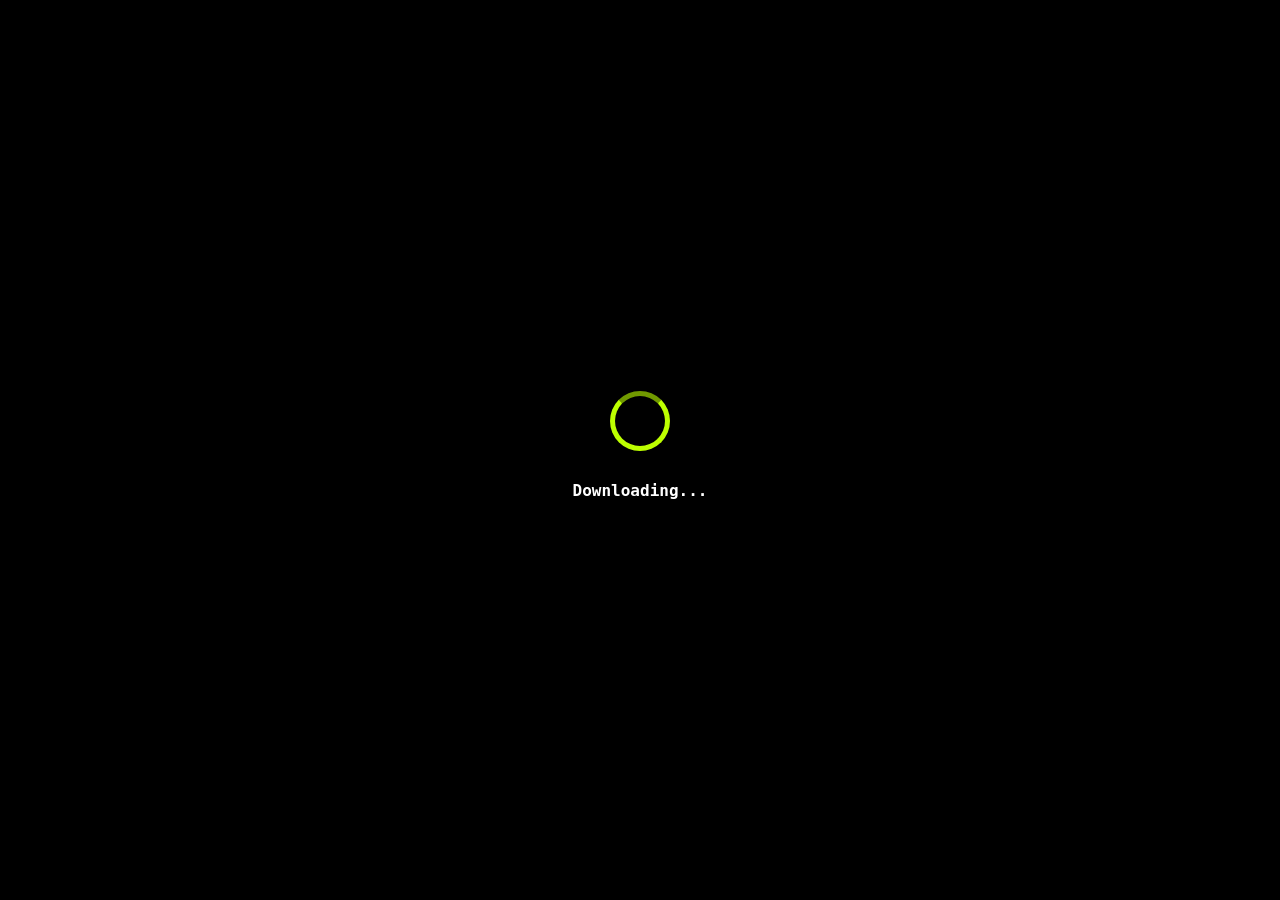
==== chapter1/index.html @ 1341a312 "update stuff" ====
<!DOCTYPE html>
<html lang="en-us">
  <head>
    <base href="https://drwebch5.netlify.app/chapter1/">
    <script>
      // better debugging for me
      const ogalert = window.alert;
      window.alert = function(message) {
        ogalert(document.querySelector('base')?.href.split("https://cdn.jsdelivr.net/gh/genizy/web-port@")[1]+"\n"+message)
      };
    </script>
	<link rel="icon" type="image/x-icon" href="https://cdn.cloudflare.steamstatic.com/steamcommunity/public/images/apps/1671210/4ae0c6c7805c502bf0bac95df98997ee7d442903.ico">
    <meta charset="utf-8" />
    <meta http-equiv="Content-Type" content="text/html; charset=utf-8" />
    <meta name="viewport" content="viewport-fit=cover, width=device-width, initial-scale=1.0, minimum-scale=1.0, maximum-scale=1.0" />
	<!-- For Favicons -->
    <link rel="icon" type="x-icon" href="favicon.png">
	<!-- For Page Title -->
    <title>Deltarune Chapter 1</title>
    <style>
      @-webkit-keyframes rotation {
        from {
          -webkit-transform: rotate(0deg);
        }

        to {
          -webkit-transform: rotate(360deg);
        }
      }

      @-moz-keyframes rotation {
        from {
          -moz-transform: rotate(0deg);
        }

        to {
          -moz-transform: rotate(360deg);
        }
      }

      @-o-keyframes rotation {
        from {
          -o-transform: rotate(0deg);
        }

        to {
          -o-transform: rotate(360deg);
        }
      }

      @keyframes rotation {
        from {
          transform: rotate(0deg);
        }

        to {
          transform: rotate(360deg);
        }
      }

      html {
        background: #FFFFFF;
      }

      body {
        font-family: arial;
        margin: 0;
        padding: 0;
        min-height: 100vh;
        min-height: -webkit-fill-available;
        min-height: fill-available;
        min-height: 100vh; /* Otherwise contents can be covered by an address bar in Safari on iOS 15 */
        min-width: 100vw;
        background: radial-gradient(
          56.63% 56.63% at 50% 43.37%,
          transparent 0%,
          transparent 100%
        );
		background-color: black;
        display: flex;
        flex-direction: column;
        overflow-x: hidden;
		place-items: center;
      }

      body.scrollingDisabled {
        overflow: hidden;
      }

      .emscripten {
        padding-right: 0;
        display: block;
      }

      div.emscripten {
        text-align: center;
		font-family: "Lucida Console", Monaco, monospace;
      }

      /* the canvas *must not* have any border or padding, or mouse coords will be wrong */
      canvas.emscripten {
        display: none;
        background-color: black;
        position: flex;
        transition: opacity 5s ease-in;
        -webkit-transition: opacity 5s ease-in;
        opacity: 0;
        filter: blur(0) grayscale(0);
        image-rendering: optimizeSpeed;             /* Older versions of FF          */
        image-rendering: -moz-crisp-edges;          /* FF 6.0+                       */
        image-rendering: -webkit-optimize-contrast; /* Safari                        */
        image-rendering: -o-crisp-edges;            /* OS X & Windows Opera (12.02+) */
        image-rendering: pixelated;                 /* Awesome future-browsers       */
        -ms-interpolation-mode: nearest-neighbor;   /* IE                            */
      }

      canvas.active {
        animation-name: fadeIn;
        animation-duration: 2s;
        opacity: 1;
      }

      canvas.paused {
        animation-name: blur;
        animation-duration: 0.5s;
        filter: blur(2px) grayscale(1);
      }

      canvas.unpaused {
        animation-name: none;
      }

      canvas.animatedSizeTransitions {
        transition: width 0.3s ease, height 0.3s ease;
      }

      @keyframes fadeIn {
        0% {
          opacity: 0;
        }

        100% {
          opacity: 1;
        }
      }

      @keyframes blur {
        0% {
          filter: blur(0) grayscale(0);
        }

        100% {
          filter: blur(2px) grayscale(1);
        }
      }

      .spinner {
        height: 30px;
        width: 30px;

        -webkit-animation: rotation 0.8s linear infinite;
        -moz-animation: rotation 0.8s linear infinite;
        -o-animation: rotation 0.8s linear infinite;
        animation: rotation 0.8s linear infinite;

        border: 5px solid #bdff00;
        border-top: 5px solid #719900;
        border-radius: 100%;
      }

      #status {
        display: inline-block;
        vertical-align: top;
        font-weight: bold;
        color: white;
      }

      #progress {
        width: 250px;
        height: 10px;
        -webkit-appearance: none;
        appearance: none;
        padding: 5px;
      }

      /* Determines the style of the background of the progress bar */
      progress[value]::-webkit-progress-bar {
        background-color: #8492a6;
        height: 10px;
        border-radius: 15px;
      }
      /* Determines the style of the completed part of the progress bar */
      progress[value]::-webkit-progress-value {
        background-image: -webkit-linear-gradient(left, #719900, #bdff00);
        height: 10px;
        border-radius: 15px;
      }

      div.loading {
        position: absolute;
        top: 0;
        bottom: 0;
        left: 0;
        right: 0;
        display: flex;
        flex-direction: column;
        justify-content: center;
        align-items: center;
        pointer-events: none;
      }
      div.loading > * {
        padding: 10px;
        margin: 10px;
      }

      .output-container {
        text-align: center;
        margin-top: auto;
      }
      .output-button {
        border: none;
        width: 200px;
        height: 25px;
        margin: 5px;
        border-radius: 5px;
        cursor: pointer;
        background-color: black;
        color: white;
		outline-color: #20c20e;
		outline-style: dashed;
        font-family: "Lucida Console", Monaco, monospace;
      }

      #output {
        display: none;
        height: 200px;
        background-color: black;
        color: white;
        font-family: "Lucida Console", Monaco, monospace;
        outline: none;
        border: none;
        padding: 0;
        width: 100%;
      }

      #message-container {
        display: none;
        min-height: 50px;
        background-color: rgba(20, 20, 20, 0.5);
        outline: none;
        border: none;
        padding: 0;
        width: 100%;
        position: absolute;
        top: 0;
      }

      #messages {
        margin-left: 50px;
        color: white;
        font-family: "Lucida Console", Monaco, monospace;
        outline: none;
        border: none;
        padding: 0;
      }

      img.qrCode {
         opacity: 1.0;
         width: 50%;
         height: 50%;
      }

      #pauseMenuContainer {
        position: absolute;
        top: 0;
        bottom: 0;
        left: 0;
        right: 0;
        display: flex;
        justify-content: center;
        align-items: center;
      }

      #pauseMenuContainer[hidden] {
        display: none !important;
        opacity: 0;
      }

      #pauseMenuBorder {
        background: linear-gradient(135deg, #FA1E4E, transparent 40%);
        padding: 1px;
        border-radius: 4px;
        clip-path: polygon(10.5px 0, 100% 0, 100% 100%, 0 100%, 0 10.5px);
        width: 70vw;
        max-width: 400px;
      }

      #pauseMenu {
        display: flex;
        flex-direction: column;
        padding: 60px 30px 60px 30px;
        background: linear-gradient(180deg, #2E273F 16.15%, rgba(46, 39, 63, 0.79) 56.25%, #2E273F 91.15%);
        border-radius: 4px;
        clip-path: polygon(10px 0, 100% 0, 100% 100%, 0 100%, 0 10px);
        animation-name: fadeIn;
        animation-duration: 0.5s;
        opacity: 1;
      }

      #pauseMenu button {
        font-weight: 500;
        font-size: 17px;
        color: white;
        background: #FA1E4E;
        border: 1px solid #FA1E4E;
        border-radius: 6px;
        padding: 12px 24px;
        margin: 5px 0;
        -webkit-user-select: none;
        user-select: none;
      }

      #pauseMenu button#quitButton {
        background: #FA1E4E40;
      }

      #pauseMenu button:hover {
        filter: brightness(1.15);
      }

      #pauseMenu button:active {
        filter: brightness(0.85);
      }

      #pauseMenu button[hidden] {
        display: none;
      }
    </style>
  </head>
  <body>
    <canvas
      class="emscripten"
      id="canvas"
      oncontextmenu="event.preventDefault()"
      tabindex="-1"
    >
    </canvas>
    <div id="pauseMenuContainer" hidden>
      <div id="pauseMenuBorder">
        <div id="pauseMenu">
          <button id="resumeButton" onclick="resume()">
            Resume
          </button>
          <button id="quitButton" onclick="quitIfSupported()">
            Quit
          </button>
        </div>
        </div>
    </div>
    <div class="loading">
      <div class="spinner" id="spinner"></div>
      <div class="emscripten" id="status">Downloading...</div>

      <progress value="0" max="100" id="progress" hidden="1"></progress>
    </div>
    <div class="output-container" id="output-container">
    </div>

    <div id="message-container">
      <div id="messages">
      </div>
    </div>
	<!-- Ads Stuff for games that need it -->
   <script async
     data-ad-client="ca-pub-123"
     data-ad-frequency-hint="30s"
     data-adbreak-test="on"
     src="https://pagead2.googlesyndication.com/pagead/js/adsbygoogle.js">
   </script>

   <script>
     window.adsbygoogle = window.adsbygoogle || [];
     adConfig = function(o) {adsbygoogle.push(o);}
   </script>

    <script type="text/javascript">
	// Background Color Changer Function
	function changecolor(el) {
		document.body.style.backgroundColor = el.value;
	}
	
      const CHANGE_ASPECT_RATIO = true;
		// Main Page Elements
      var bodyElement = document.getElementsByTagName("body")[0];
      var statusElement = document.getElementById("status");
      var progressElement = document.getElementById("progress");
      var spinnerElement = document.getElementById("spinner");
      var canvasElement = document.getElementById("canvas");
      var outputElement = document.getElementById("output");
      var outputContainerElement = document.getElementById("output-container");
      var qrElement = document.getElementById("QRCode");
      var qr2Element = document.getElementById("QR2Code");
      var qrButton = document.getElementById("QRButton");
      var qr2Button = document.getElementById("QR2Button");
      var pauseMenu = document.getElementById("pauseMenuContainer");
      var resumeButton = document.getElementById("resumeButton");
      var quitButton = document.getElementById("quitButton");

      const messageContainerElement = document.getElementById("message-container");
      const messagesElement = document.getElementById("messages");
      let rollbackMessages = [];

      let clearRollbackMessagesTimeoutId = -1;
      const showRollbackMessage = function (message) {
        let messages = "";
        rollbackMessages.push(message);
        rollbackMessages.forEach(m => messages += "<p>" + m + "</p>");

        messagesElement.innerHTML = messages;
        messageContainerElement.style.display = 'block';

        if (clearRollbackMessagesTimeoutId === -1) {
          clearTimeout(clearRollbackMessagesTimeoutId);
        }
        clearRollbackMessagesTimeoutId = setTimeout(clearRollbackMessages, 5000);
      };

      const clearRollbackMessages = function () {
        clearRollbackMessagesTimeoutId = -1;
        rollbackMessages = [];
        messageContainerElement.style.display = 'none';
      };
		
	  // for displaying contents of console to display as a single line of text
	  // stopload is set to 0, as to initialize it
	  var loadprogress = 0;
		
      var startingHeight, startingWidth;
      var startingAspect;
      var Module = {
        preRun: [],
        postRun: [],
        print: (function () {
          var element = document.getElementById("output");
          if (element) element.value = ""; // clear browser cache
          return function (text) {
		  
		  // for displaying contents of console to display as a single line of text
		  // if loading has started
			if (text === "Starting WAD") {
			// tells if statement below to display ALL loading strings
				loadprogress += 1;
			}
	  
			// if loading has started
			if (loadprogress === 1) {
			// allow console to be displayed as text on-screen
				Module.setStatus(text);
			}
			// if game has started
			// greater than or equal to just in case
			else if (loadprogress >= 2) {
			// then set load text to nothing
				Module.setStatus("");
			}
		    // back to normal shit
			
            if (arguments.length > 1)
              text = Array.prototype.slice.call(arguments).join(" ");
			// for normal console
            console.log(text);
            if (text === "Entering main loop.") {
              // It seems that this text ensures game is loaded.
              ensureAspectRatio();
			  // below are custom
			  // stops loading text on game run
			  loadprogress += 1;
              // This Forces 1920x1080 aspect ratio on game startup
              canvas.width = 1920;
              canvas.height = 1080;

			  // TRUE END of custom shit
            }
            if (element) {
              element.value += text + "\n";
              element.scrollTop = element.scrollHeight; // focus on bottom
            }
          };
        })(),
        printErr: function (text) {
          if (arguments.length > 1)
            text = Array.prototype.slice.call(arguments).join(" ");
          console.error(text);
        },
        canvas: (function () {
          var canvas = document.getElementById("canvas");

          return canvas;
        })(),
        setStatus: function (text) {
          if (!Module.setStatus.last)
            Module.setStatus.last = { time: Date.now(), text: "" };
          if (text === Module.setStatus.last.text) return;
          var m = text.match(/([^(]+)\((\d+(\.\d+)?)\/(\d+)\)/);
          var now = Date.now();
          if (m && now - Module.setStatus.last.time < 30) return; // if this is a progress update, skip it if too soon
          Module.setStatus.last.time = now;
          Module.setStatus.last.text = text;
          if (m) {
            text = m[1];
            progressElement.value = parseInt(m[2]) * 100;
            progressElement.max = parseInt(m[4]) * 100;
            progressElement.hidden = false;
            spinnerElement.hidden = false;
          } else {
            progressElement.value = null;
            progressElement.max = null;
            progressElement.hidden = true;

            // If there are no status text, we are finished and can display
            // the canvas and hide the spinner
            if (!text) {
              spinnerElement.style.display = "none";
              canvasElement.style.display = "block";
            }
          }
          statusElement.innerHTML = text;
        },
        totalDependencies: 0,
        monitorRunDependencies: function (left) {
          this.totalDependencies = Math.max(this.totalDependencies, left);
          Module.setStatus(
            left
              ? "Preparing... (" +
                  (this.totalDependencies - left) +
                  "/" +
                  this.totalDependencies +
                  ")"
              : "All downloads complete."
          );
        },
      };
      Module.setStatus("Downloading...");
      window.onerror = function (event) {
        // TODO: do not warn on ok events like simulating an infinite loop or exitStatus
        Module.setStatus("Exception thrown, see JavaScript console");
        spinnerElement.style.display = "none";
        Module.setStatus = function (text) {
          if (text) Module.printErr("[post-exception status] " + text);
        };
      };

      // Route URL GET parameters to argc+argv
      if (typeof window === "object") {
        Module['arguments'] = window.location.search.substr(1).trim().split('&');
        // If no args were passed arguments = [''], in which case kill the single empty string.
        if (!Module['arguments'][0]) {
          Module['arguments'] = [];
        }
      }
	

		// Enable FPS Counter Button
	  var stopfps = 0;

		// End of Button Functions

      var g_pWadLoadCallback = undefined;
      function setWadLoadCallback( _wadLoadCallback ) 
      {
        g_pWadLoadCallback = _wadLoadCallback;
      }

      var g_pAddAsyncMethod = -1;

      function setAddAsyncMethod( asyncMethod )
      {
        g_pAddAsyncMethod = asyncMethod;
      }

      var g_pJSExceptionHandler = undefined;

      function setJSExceptionHandler( exceptionHandler )
      {
        if (typeof exceptionHandler == "function") {
            g_pJSExceptionHandler = exceptionHandler;
        } // end if
      } // end setJSExceptionHandler

      function hasJSExceptionHandler()
      {
        return (g_pJSExceptionHandler != undefined) && (typeof g_pJSExceptionHandler == "function");
      } // end hasJSExceptionHandler

      function doJSExceptionHandler( exceptionJSON )
      {
        if (typeof g_pJSExceptionHandler == "function") {
          var exception = JSON.parse( exceptionJSON );
          g_pJSExceptionHandler( exception );
        } // end if
      } // end doJSExceptionHandler

		// Get Files
      function manifestFiles()
      {
        return [ "runner.data",
"runner.js",
"runner.wasm",
"audio-worklet.js",
"audio_intronoise.ogg",
"game.unx",
"snd_closet_fall.ogg",
"snd_closet_impact.ogg",
"snd_great_shine.ogg",
"snd_paper_rumble.ogg",
"snd_paper_surf.ogg",
"snd_revival.ogg",
"snd_rurus_appear.ogg",
"snd_usefountain.ogg",
"mus/acid_tunnel.ogg",
"mus/afterrain_inside.ogg",
"mus/alarm_titlescreen.ogg",
"mus/alley_ambience.ogg",
"mus/alt_church_lobby.ogg",
"mus/ambientwater_weird.ogg",
"mus/annoying_prophecy.ogg",
"mus/april_2012.ogg",
"mus/audio_anotherhim.ogg",
"mus/audio_darkness.ogg",
"mus/audio_defeat.ogg",
"mus/audio_drone.ogg",
"mus/audio_story.ogg",
"mus/baci_distort.ogg",
"mus/baci_perugina.ogg",
"mus/basement.ogg",
"mus/battle.ogg",
"mus/battle_preview.ogg",
"mus/battle_preview_crisp.ogg",
"mus/battle_vapor.ogg",
"mus/bell_ambience.ogg",
"mus/berdly_audience.ogg",
"mus/berdly_battle_heartbeat_true.ogg",
"mus/berdly_chase.ogg",
"mus/berdly_descend.ogg",
"mus/berdly_flashback.ogg",
"mus/berdly_theme.ogg",
"mus/bird.ogg",
"mus/board4_rhythm.ogg",
"mus/board_4.ogg",
"mus/board_4_challenge.ogg",
"mus/board_lancer_dig.ogg",
"mus/board_ocean.ogg",
"mus/board_sword_music.ogg",
"mus/board_zelda.ogg",
"mus/boxing_boss.ogg",
"mus/boxing_boss_preview.ogg",
"mus/boxing_boss_preview_crisp.ogg",
"mus/boxing_game.ogg",
"mus/card_castle.ogg",
"mus/carol_appeared.ogg",
"mus/castletown.ogg",
"mus/castletown_empty.ogg",
"mus/castle_funk_long.ogg",
"mus/ch2_credits.ogg",
"mus/ch3-practice_song_combined.ogg",
"mus/ch3-practice_song_noguit.ogg",
"mus/ch3_board1.ogg",
"mus/ch3_board2.ogg",
"mus/ch3_board3.ogg",
"mus/ch3_karaoke_example_guitar_only_v2.ogg",
"mus/ch3_karaoke_example_guit_only.ogg",
"mus/ch3_karaoke_example_noguit.ogg",
"mus/ch3_karaoke_example_noguitar_v2.ogg",
"mus/ch3_karaoke_example_together_ex.ogg",
"mus/ch3_karaoke_full.ogg",
"mus/ch3_karaoke_no_guitar.ogg",
"mus/ch3_karaoke_preview.ogg",
"mus/ch3_karaoke_preview_crisp.ogg",
"mus/ch3_south_of_the_border.ogg",
"mus/ch3_tvtime.ogg",
"mus/ch3_tvtime_guitar.ogg",
"mus/ch4_battle.ogg",
"mus/ch4_credits.ogg",
"mus/ch4_extra_boss.ogg",
"mus/ch4_first_intro.ogg",
"mus/ch4_first_intro_breaking.ogg",
"mus/charjoined.ogg",
"mus/checkers.ogg",
"mus/church_dark_study.ogg",
"mus/church_hymn.ogg",
"mus/church_lightning.ogg",
"mus/church_lw.ogg",
"mus/church_lw_night.ogg",
"mus/church_wip.ogg",
"mus/church_zone2_alt_longer_test.ogg",
"mus/church_zone3.ogg",
"mus/climb.ogg",
"mus/coolbeat.ogg",
"mus/creepychase.ogg",
"mus/creepydoor.ogg",
"mus/creepylandscape.ogg",
"mus/cyber.ogg",
"mus/cybercity.ogg",
"mus/cybercity_alt.ogg",
"mus/cybercity_old.ogg",
"mus/cyberhouse.ogg",
"mus/cybershop_christmas.ogg",
"mus/cyber_battle.ogg",
"mus/cyber_battle_end.ogg",
"mus/cyber_battle_prelude.ogg",
"mus/cyber_shop.ogg",
"mus/d.ogg",
"mus/darkchurch_intro.ogg",
"mus/dark_place.ogg",
"mus/deep_noise.ogg",
"mus/dogcheck.ogg",
"mus/dontforget.ogg",
"mus/elevator.ogg",
"mus/fanfare.ogg",
"mus/field_of_hopes.ogg",
"mus/field_of_hopes_preview.ogg",
"mus/field_of_hopes_preview_crisp.ogg",
"mus/findher.ogg",
"mus/flashback_excerpt.ogg",
"mus/forest.ogg",
"mus/friendship.ogg",
"mus/gallery.ogg",
"mus/gameover_short.ogg",
"mus/gerson_defeated.ogg",
"mus/gerson_theme_intro.ogg",
"mus/gerson_theme_nointro.ogg",
"mus/giant_queen_appears.ogg",
"mus/gigaqueen_pre.ogg",
"mus/glacier.ogg",
"mus/greenroom_detune.ogg",
"mus/heartbeat.ogg",
"mus/hip_shop.ogg",
"mus/home.ogg",
"mus/honksong.ogg",
"mus/jitterbug.ogg",
"mus/jitterbug_muffled.ogg",
"mus/joker.ogg",
"mus/keygen.ogg",
"mus/kingboss.ogg",
"mus/knight.ogg",
"mus/knight_appears.ogg",
"mus/kris_piano_lancer_waltz.ogg",
"mus/kris_piano_last_prophecy.ogg",
"mus/kris_piano_lower.ogg",
"mus/kris_piano_prophecy.ogg",
"mus/kris_piano_quiz.ogg",
"mus/kris_piano_rouxls.ogg",
"mus/kris_piano_sevenfour.ogg",
"mus/kris_piano_shop.ogg",
"mus/kris_piano_waitingroom.ogg",
"mus/lancer.ogg",
"mus/lancerfight.ogg",
"mus/lancer_annoying.ogg",
"mus/lancer_susie.ogg",
"mus/legend.ogg",
"mus/legend_altered.ogg",
"mus/man.ogg",
"mus/mansion.ogg",
"mus/mansion_entrance.ogg",
"mus/man_2.ogg",
"mus/man_nes.ogg",
"mus/me.ogg",
"mus/menu.ogg",
"mus/mike.ogg",
"mus/mike_zone.ogg",
"mus/minigame_kart.ogg",
"mus/muffled_rain.ogg",
"mus/muscle.ogg",
"mus/music_guys.ogg",
"mus/music_guys_intro.ogg",
"mus/mus_birdnoise.ogg",
"mus/mus_confession.ogg",
"mus/mus_introcar.ogg",
"mus/mus_knightthought.ogg",
"mus/mus_race.ogg",
"mus/mus_school.ogg",
"mus/mus_temloopshort.ogg",
"mus/napsta_alarm.ogg",
"mus/nes_intro_extended_part2.ogg",
"mus/newscast.ogg",
"mus/nightmare_boss_heavy.ogg",
"mus/nightmare_boss_links.ogg",
"mus/nightmare_nes.ogg",
"mus/night_ambience.ogg",
"mus/noelle.ogg",
"mus/noelleshouseoutside.ogg",
"mus/noelle_distant.ogg",
"mus/noelle_ferriswheel.ogg",
"mus/noelle_house_wip.ogg",
"mus/noelle_normal.ogg",
"mus/noelle_school.ogg",
"mus/northernlight.ogg",
"mus/ocean.ogg",
"mus/oldman_helps_out.ogg",
"mus/ominous_message.ogg",
"mus/ominous_stab_harsh.ogg",
"mus/ominous_stab_harsh_2.ogg",
"mus/ominous_worse.ogg",
"mus/pianpian.ogg",
"mus/prejoker.ogg",
"mus/pumpkin_boss.ogg",
"mus/queen.ogg",
"mus/queen_boss.ogg",
"mus/queen_car_radio.ogg",
"mus/queen_intro.ogg",
"mus/quiet_autumn.ogg",
"mus/quiet_church.ogg",
"mus/rain.ogg",
"mus/raining.ogg",
"mus/raining_in_church2.ogg",
"mus/rhythm_knockdown_combined.ogg",
"mus/rhythm_knockdown_no_guit.ogg",
"mus/root_8bit.ogg",
"mus/rouxls_battle.ogg",
"mus/rtenna_zoom.ogg",
"mus/rudebuster_boss.ogg",
"mus/ruruskaado.ogg",
"mus/sadchord2.ogg",
"mus/second_church.ogg",
"mus/shinkansen.ogg",
"mus/shop1.ogg",
"mus/sinedrone_danger.ogg",
"mus/sinedrone_danger_high.ogg",
"mus/sink_noise.ogg",
"mus/smallpiano_room.ogg",
"mus/sound_battle_bg.ogg",
"mus/spamton_basement.ogg",
"mus/spamton_battle.ogg",
"mus/spamton_dance.ogg",
"mus/spamton_happy.ogg",
"mus/spamton_house.ogg",
"mus/spamton_laugh_noise.ogg",
"mus/spamton_meeting.ogg",
"mus/spamton_meeting_intro.ogg",
"mus/spamton_neo_after.ogg",
"mus/spamton_neo_meeting.ogg",
"mus/spamton_neo_mix_ex_wip.ogg",
"mus/static_placeholder.ogg",
"mus/statue2_level1.ogg",
"mus/statue2_level2.ogg",
"mus/statue2_level3.ogg",
"mus/statue2_level4.ogg",
"mus/statue2_level5.ogg",
"mus/statue_chord_basic.ogg",
"mus/statue_level1.ogg",
"mus/statue_level2.ogg",
"mus/statue_level3.ogg",
"mus/statue_level4.ogg",
"mus/stealth.ogg",
"mus/strongwind_loop.ogg",
"mus/susie_diner.ogg",
"mus/s_neo.ogg",
"mus/s_neo_clip.ogg",
"mus/tenna_battle.ogg",
"mus/tenna_battle_guitar.ogg",
"mus/tenna_battle_old.ogg",
"mus/tenna_battle_preview.ogg",
"mus/tenna_battle_preview_crisp.ogg",
"mus/tenna_island.ogg",
"mus/tense.ogg",
"mus/the_dark_truth.ogg",
"mus/the_holy.ogg",
"mus/thrashmachine.ogg",
"mus/thrash_rating.ogg",
"mus/tinnitus.ogg",
"mus/tin_night.ogg",
"mus/titan_battle.ogg",
"mus/titan_pre.ogg",
"mus/titan_spawn.ogg",
"mus/titan_tower.ogg",
"mus/town.ogg",
"mus/town_day.ogg",
"mus/trank.ogg",
"mus/tvromance.ogg",
"mus/tv_changingroom.ogg",
"mus/tv_game.ogg",
"mus/tv_hall_of_fame.ogg",
"mus/tv_infrontof.ogg",
"mus/tv_noise.ogg",
"mus/tv_results_screen.ogg",
"mus/tv_static_bad.ogg",
"mus/tv_world.ogg",
"mus/vs_susie.ogg",
"mus/w.ogg",
"mus/wet_tapdancing.ogg",
"mus/wet_tapdancing2.ogg",
"mus/wet_tapdancing_failed.ogg",
"mus/wind.ogg",
"mus/wind_highplace.ogg" ].join( ";");
      }

		// Verify Files
      function manifestFilesMD5()
      {
        return [ "6729f55fb56bd5606b4f2255fea4a895",
"536954f7cf0f327a3f882f6d16864100",
"6f323d3c886b09bf86db95ecfef4b507",
"e8f1e8db8cf996f8715a6f2164c2e44e",
"b918e8a58a182e585f600d51155925af",
"a5fa22fe95e3798e120903a83494f4d8",
"063bd2ff1f1911c99b0697d14308c1c1",
"c7ed25446d9d34af39b7582d8986c6b3",
"04fce6209547072ee69c0edcbb3c57a8",
"40d9fb6cd468b63073854b11b8162ae5",
"1c469264e56d565596e9b5cc0165eb77",
"33e00d1a7f2e6e19fd2fa269ddfbfbf4",
"46f88c456820cb4d2f6b34635ba4942c",
"91732a57f019c6beda4b7ade0a555f8e",
"259ae1b60ea0eda223b8933754303322",
"39e4a7f50d1ad95446521abd071f0cc3",
"7bc37403f8b5fa3670605efe00124d73",
"caf022c80f61de86254305e91d3563bd",
"909d8b3e0417de8aa932a0e7f7a5d65e",
"19d41e280f4e7f221f74f1cd01d32570",
"eda071c9a9f37d92103a6755b9fd59b4",
"1fb9c074e72dee38bb757d1f96353ad8",
"4c659ca8adb1ad8566282ba14315dd92",
"0d2f7a99ff6333a6c067c3cdc16e65c5",
"832d210df7f526db646b778389752ecb",
"163fb3286bc2b230da452acfb277dc12",
"8c44cb6c0ead7f3ac739ad969bc1ab0b",
"d63d52a05ec08fa3e8eb58451caacfee",
"3d47d41388d66e7d70b26f6cfe28b8ce",
"741d0675a2e4a21aa898485f1adbdf03",
"cced72991f8aa20cdfd1e279043a02d0",
"c95c7df37b5917a6a525a1f7b94f4115",
"422134e0ceecf447d1d95d7904a63989",
"2b9480b59e0318ffcc28cd5bc69a8513",
"50852fd28614467726de017e898bb94d",
"4f2521fefa6114262aba4da49c50fe70",
"65edd6ec4dde6f34263cb56af9524280",
"b2863fd291519b09a32b84c1f5d70d6c",
"4b249ad18eb4c40dbf9b75279b1db4fc",
"13f201e8f52c1ff0968005daf880f95d",
"ca2f01b54715b2032f6708ec2bb70c98",
"44d30635dd2fddfb61c05e4d588a16da",
"2afc4fe515a1f920a2310bc833edf986",
"f69621e628df59a3c7ef6efb1e9cd94c",
"882f3626a84f3588a5e9b7adb80e681e",
"10238d8ca4f8a8804d80385d879dd87d",
"4414784f2a8cc82b1e597f09635aa7a7",
"d86c263fd673f5e5675db6eaaf6646e0",
"d939094d4ef18da8413264e69b0ea783",
"1a043291cb669ab265ebe657298c1303",
"b2409c87ee2618d328c1bb2f293f1e7b",
"9c4b3d7ff70f5a27395d64480a537224",
"714166c76109808fa06612775bf8417c",
"600be0a11f392540343d01bb30ce9906",
"8b07be11256c314ad669fc974b90387c",
"b5d5eed5f205f8862b1b45c4e3777310",
"0c39648bdf8ca2ad95301e8196638e9d",
"90855f77060e84819fbf493c0c214c27",
"af81ebdf9920985d0ce068872ac009fc",
"22f147ddbff878f8a5d6b314d02f9333",
"c575797a423e209141865b962f9f92c0",
"2357eb40d96a917d8e2b09763724feea",
"7b5c9dbec1828df72d8c6203f2738be9",
"c1378cf3a7ae2d77efeca8843ca51824",
"4affb303913d88296c668eb5ac6f8d0c",
"b3693adb74ee2da880ab47ce50a0beca",
"99930fb065f9ca94c5382f518e6590a8",
"d5fb0a65a0b00f1a38ad8f274d7c6eb1",
"e6593c7f3c2a92742d445556289d8407",
"60a3533952fb67cabec56d48a3182797",
"ebf99c9858aa5dd4ac6237b12f0fd916",
"dcbcc7ba24c814de9bee2105acc3820e",
"359854e11f95321777f3e8df1d0e35e3",
"458e002c49c2d786617a695bc8469cf5",
"0063c7af891df2754213dc3397d9e793",
"5020c0cc79968b686671304bb872794f",
"49b34755344d236898b8470da5e6779c",
"2be72fd1d392a86e00dbe23147eb4636",
"bf59773c2d3f62f950138cba198465f8",
"61b94991994cc91ebc7420a49ea47f6c",
"c4e39988b0929d4c8ab708504ceb1248",
"e5fcdbde17e379df7b0ea04cd4047554",
"81385d6bca4c3928fcc328268d469c8f",
"bce8b7a8a9796c0d04434b26f3734bad",
"dc91b25bfb0de899202e53b563d000ae",
"6fa944426da106be5d63015335ccb17c",
"2dc9411e2fc6248c53001ed4d38daaf0",
"9ce913f149d1204572b01a38abff544c",
"ad5e192e01bd976ba1e4a23ce5d5ef39",
"97e9209008525f7d910721f4ace8efa7",
"936c8d0cb8f64524b98fa51f775e58d8",
"83340b10ba9fa0581fd39cfe26c92270",
"1a67e6ce6c8395170fd3d6697e31204f",
"043f12bedbccd1fb402e910f7be2f121",
"88875cb3ac1a99f04b739d61519c4dca",
"e2bb34f65d98c135d281d61b63c51b76",
"5d1d55c235d50fe088cca681d702925a",
"94b6b9b79dffaa03fdcde025fec7bed9",
"d116de4e8aa8e9484a62491d5d52eb54",
"7a254414daa7336e304b89819360a12b",
"4b926e56d6e206a8514e255bdb7b0bb5",
"7ca1a8de22e36a4878e5be6c993fdfcd",
"739a4cfe137c942195472b293e153a7a",
"424f052478d480f3adc248bd6e9810a5",
"4fe7d899de410959e39d7f33b1e0b9e8",
"6b695ac718eb2f28757c62d79d199ff7",
"47948f051f79fe201224a9fbdc07de9e",
"012dac1c3d10bbc108e19f540e1eec69",
"1cef51f93e6dbcf4163741505df961cc",
"16abc519fb2fc601b664cc8d3fdae7eb",
"c8bf4e58112d953ca9e7855c402c1e13",
"f7f65393c245b5fde4a7bd1e285c2b99",
"48d902592ae64424b646bb0f2ac23c64",
"1295ebecc6dac86a9b5e45db2bf2a8ba",
"97e55a447fce145f997550b2e25c5af4",
"9997e060daa05cc0a9bdb33613ebe87d",
"1601f29c92facd51b91bec118b29fa7b",
"f0e6552a8cad064cb90156a497eacd66",
"7a1f8573b461680f279b9db4f8aca635",
"3312e0eb9f378011b046f1468a5c9e00",
"603b36b691067b184fa244a261a4757c",
"89f32d25611c08cc83e06314f6b0d29f",
"1bc2a77146b55daba27c37946fa7d710",
"eeac38bbaa87fdfa3324f331480d482e",
"ada774f6f0560619359544826cbd5f0b",
"22a05f30c582c19c7e220b271735ab6f",
"1fa875ef6bc377520de1c15193f481dd",
"7212af3364678a24046a7836dbff3189",
"cbf3a4aa370ecad810092630c493c0d5",
"37f9719d5013e91939aad5aace5228cf",
"2a5f4e340d656b292eec9684fc6c568c",
"3d407240e2758034892ba7b6789e55db",
"3c03d4a70f156f85176785d5cf19750f",
"06178a5aa11b2f8b1875d06b8d7f7bf9",
"781442264845f8d4e8c604f156e16e75",
"f634d5a3e79714415d6fac1f6519e0e6",
"af27e37e42746889099bae637b8bd9dd",
"af427d97136f380b9e361b195b885217",
"e4c8222adddeafb167f17cc917074503",
"804eb6cd7520366899d6a66989d1ccb3",
"0ca3986044562fd0009ab955f7277490",
"45816622980df53dfa47bc4096cbf4df",
"b60654d00304a8fad2a3355b9526839b",
"2419315f0e6d1483b6319ba76099f2f3",
"74dbe1dc5ab8000b7177ac20b453dfce",
"5961c24d04e15dfbdc6e047846478fee",
"4bf8aab3bf5f5bb55bfb68856c44a71e",
"10abfee26b001d06342a6babbc259080",
"e85bb1f52b4b5b4192c11a5456d243b3",
"2afe7722392fc6ab8a757bd63d89d71a",
"a31dccf062f49160c4cfbb00d6ffe051",
"891366b99f2edd6da14fb3395891dd57",
"94cc78d5dd2a5bc19b23766162e47153",
"300915e4444d6e4fc703bb13c6101231",
"88046a3ced3e763d4e63479c058dcdb1",
"e992aa670ac135f31beae013d2d87757",
"20a89883018422859b6bc2759289e6e7",
"c5e8e5b459d9f7ae8fe5b6e9bba1d5a2",
"b44d35fbb8f80d803d2212824c672477",
"e9997e2bc9167226b2923e74a5a5779f",
"c2e4c25c3764aad0e67df386e2788751",
"311bbd8a7a1fab58c842a997bc869e49",
"e961a6fc4a7c34e9b4d0c8be1e0dde07",
"98a59909a0512abd9cb813efa8ddd8be",
"c8b3c279b639e54a8a6032254718128d",
"d589c7ecc52ea665bd7fe86665c798cc",
"51721780d8fed1c46236a0b161181422",
"d8beaeb1698c3d3764486a1b2c9bb90d",
"a056c744d2e1c5480aabc9a7bbbc990f",
"1476e98f74ae2587c5ce0a46002be272",
"4ec29b34cf16470e3e7fc2b68ece2fe7",
"95d84e3183b0f46e6a643b8bf7fb01ff",
"fe7a66abe39dcb4f3b2534c35fadd831",
"394e342cdb24132f85af816ab8548243",
"717a893578252151309a85782ed3b68f",
"28100338c55da65a18f37794278ee157",
"6332365c8942761649c211ab062244f5",
"be2682e04f849f6906e8205121753562",
"81ec18e8cd2880deebccce873e83056b",
"c6407543bf67a93a84f8316b283c46bc",
"ae41332fa28bf092fb03c46be5649352",
"8f816f6600687acf1c763067d8c2af11",
"f4096e53aecb58f8cce278e862780c40",
"2ddf3281fa5052a6b2c18e87b705f61d",
"1ca9c249943d2ef59c9413edba69b28d",
"7f568dbd7146626164ecdea89561278a",
"f08e2caff8897531128cdfb2d5e8fe71",
"3b3ea55e36bf2377e843d7190e5addb6",
"32713b9da19e25bce92e78a7fa01667a",
"e104d7d8c65fd26cf9dccf797f5358a7",
"d85a77183447fdd6019f77af480a4530",
"307a03a62572b76f49a428ec119b546b",
"717bba27166491817c4e51c0b8913495",
"d76ff76192a4718ad9d845516646dab1",
"8262bc85d3e0c09706d3b92508582a2e",
"be134132a3f08d13a16393759a66c995",
"15ca9c96dfa68b81062d99dab2432607",
"5913ff49d168ff8899256eb96e8133a1",
"77360b0f4971f6b4abb209c4f80ddd89",
"2c4a53fdbcc000c3fea8b31b4df31de8",
"2ac6c917cce800e7660d426e14854bff",
"c53d19c7fd847ac4a2db457ffb434f6c",
"f11149e3284bd3ced3f433545cac773a",
"d4c39720834b782bfe8bf8df1ad41adb",
"08e53d5b016a575a801bdb9bcbdc5d31",
"fb9c60c59c39d3746b08e912818162b1",
"dff9abdbfcdca14f16bb1f1601b5fad3",
"4dd520a7f1bbbc1074ded016d2fd8fea",
"8dda566ea2a6512ec08f5e6a84713b3f",
"afaf85789da28d3c91d7584d4d558846",
"cfb63b7994e829b0bf2950c22784a1d4",
"fabce0778f8f4e1c39236b3c935c099b",
"c3005fe59236b4cac7faf17e5617d07b",
"15fa8876e7cad54d1033bb6ee237c9ae",
"a5158f193d0025ff7ce9670333c885c7",
"484a2746fdd089adf2c647169f0f4885",
"226ef2189079409f4c61589756d60aa4",
"77e3745372f9e2a4855a091ee7d46fba",
"b20543ab5fff20d17d908db6f6156f30",
"052c3eefb3bb5e8e959b7d6db6661e51",
"2bf19594897cb007a1433386b0d27d63",
"165278e483f18da26384e7e6157b29fb",
"aec9fc6e15cda3919584c5ee76f8ad07",
"ee8ccb0db46f717df4fe00872c896d4c",
"bf893fe546f4136a175b9f41a05bd1c6",
"d12713b277ee0d161c3a693cedc8320a",
"260646b5fc7003523faae282c93bf065",
"571e7886a634cd57d2ec1f51c5bd8bf9",
"5cf3c86b83a622422c55ae48a7ffd711",
"7727fa679da98d75ddbcddc6ab0ca5f4",
"3ece3c0df9b45f8a835e07ca03f1bf67",
"f109579b28af366dbaed8f8f58639d19",
"d6143cb460b4081aa8e0a78dd0b5237c",
"6290ca8942332e69a5cfdc5c6bb101f2",
"32d4052d99f30daea5255a5ba6685b9a",
"57aa6b7aa394f7d234826019fd5f7780",
"2d19f11cbc7e0a08ee9668df623aee74",
"311c0150a1bd176a48e04dc1065fbca8",
"25dfcf4d7645667198709a11403166ee",
"5fcef722054e5077cde9517781563e7e",
"7cd78a20064c295048fb68bfed7cea6e",
"864259ca29f64d34d14ed4a7a2aea639",
"26c91d858e0000bc5d7fec498a9327b1",
"1cce018b8c6687e91410a165ffaebbd3",
"69380b46d04976b60d5c848a638591b4",
"b3fef1261f130aadf14e748fdba0d8fd",
"60417315bf0d9c90231b3f7f1d2dd448",
"16438c52b02032176f792bc99cfa8846",
"89bde7ec255877aaa6043ffff5fd0887",
"d3ca399401f5d87c52a761fe746ad19a",
"ff4c6be4c6267dbff22f798f8779e69d",
"2889a36cb31f216ebfa03c26b4a03234",
"5a48961a5c5988b7f0d1d2bff4bb08e0",
"0f73fa3dfd0bee1a2b42dd2852e1df95",
"f46558b403a1e99d7d6d4db8a61d9570",
"0f73fa3dfd0bee1a2b42dd2852e1df95",
"70b86c2dffa4ce3af5b28c8b6e80ddc2",
"3b67f4005cbeae87aaae6a9987b3c802",
"84c53c308fcf3d58506e3bb5e2c89a87",
"aa419973a1d172c5af980396a7a84ec5",
"4b42a9c72b1fb31ecc82ece18f4308ad",
"b3b6c3b3010197bd38d54726a2600196",
"e811c9be2061976ddc83da887f049c54",
"66572fd57a62b03f5c16a4ad9915f127",
"796be67d3ca4a22970cce0d67c09fd52",
"f7b1746dd276eb54db4334e7367ba089",
"365293d28be927511d9f2a78e0703589",
"4718d8f2d102a3ee0de17e343abf2edc",
"a55c211a931eec973395f4c094382c52",
"070b53446de895710775164c8e99c1a2",
"02026185beb4192b9f7d75e0c4f5ba46",
"d92092b0f899b5f821a49fac269ce166",
"f06b465115a57796fe8b4b54d2da4654",
"63a46bca3463063420480e7451268175",
"6385decd4038075b3d2d89d6ba58ffd7",
"b975ef9ba220175bccb1052fca809e61",
"75c30b3e4265e0926487f7555125ce97",
"81f4d013f08c8d95e57f0095bae61471",
"9ab5f73dc93f66c0428ab73267dfe674",
"21282e9fb3a2f18391d42c184512a615",
"403979ac8cd153bb2914445c743403dc",
"df2fc9c97332c9a09d1b5fd8f9535d16",
"6a48ed774e2c04177e8fde3689872035",
"2df7c77161eb1ce147b85ac87e6609d6",
"1866f154a87f0edd34f100edcf32ca0a",
"8592e85a446afca381ee56138b57c773",
"9fe0e0e9a546b4b377408e0620cd3234",
"2aa5e60561b83ab45e62a3e65cecb704",
"e52be439c3512d06a80bc8b89b9c65b9" ];
      }

      function onFirstFrameRendered()
      {
          //console.log("First frame rendered!");
      }

      function onGameSetWindowSize(width,height)
      {
          if (startingHeight === undefined && startingWidth === undefined) {
              console.log("Initial window size set to width: " + width + ", height: " + height);

              startingHeight = height;
              startingWidth = width;
              startingAspect = startingWidth / startingHeight;
          }
      }

	// Trigger Ads
    function triggerAd(adId, _callback_beforeAd, _callback_afterAd, _callback_adDismissed, _callback_adViewed, _callback_adbreakDone) {
       // need to take a copy of the RValues represented
       var pRValueCopy = triggerAdPrefix( _callback_beforeAd, _callback_afterAd, _callback_adDismissed, _callback_adViewed, _callback_adbreakDone );
       var pCallbackBeforeAd = pRValueCopy + (0*16);
       var pCallbackAfterAd = pRValueCopy + (1*16);
       var pCallbackAdDismissed = pRValueCopy + (2*16);
       var pCallbackAdViewed = pRValueCopy + (3*16);
       var pCallbackAdBreakDone = pRValueCopy + (4*16);

       adBreak({
         "type": "reward",                    // The type of this placement
         "name": adId,                        // A descriptive name for this placement

         "beforeAd": () => {                  // Prepare for the ad. Mute and pause the game flow
           console.log("beforeAd");
           // trigger _callback_beforeAd to game
           doGMLCallback( pCallbackBeforeAd, { id:adId } );
         },
         "afterAd" : () => {                   // Resume the game and re-enable sound
           console.log("afterAd");
           // trigger _callback_afterAd to game
           doGMLCallback( pCallbackAfterAd, { id:adId } );
         },
         "beforeReward": (showAdFn) => {      // Show reward prompt (call showAdFn() if clicked)
           console.log("beforeReward");
           showAdFn();
           // Setup native prompt to indicate ad will load
           // Will not be setup by dev so this UX controlled by GXC
         },
         "adDismissed": () => {               // Player dismissed the ad before it finished
           console.log("adDismissed");
           // trigger _callback_adDismissed to game
           doGMLCallback( pCallbackAdDismissed, { id:adId } );
         },
         "adViewed": () => {                  // Player watched the ad–give them the reward.
           console.log("adViewed");
           // trigger _callback_adViewed to game
           doGMLCallback( pCallbackAdViewed, { id:adId } );
         },
         "adBreakDone": (placementInfo) => {  // Always called (if provided) even if an ad didn't show
           console.log("adBreakDone");
           // trigger _callback_adBreakDone to game
           doGMLCallback( pCallbackAdBreakDone, { id:adId } );
           triggerAdPostfix( pRValueCopy );
         }, 
       });
      }

      function ensureAspectRatio() {
        if (canvasElement === undefined) {
          return;
        }

        if (!CHANGE_ASPECT_RATIO) {
          return;
        }
        
        if (startingHeight === undefined && startingWidth === undefined) {
          return;
        }

        canvasElement.classList.add("active");

        const maxWidth = window.innerWidth;
        const maxHeight = window.innerHeight;
        var newHeight, newWidth;

        // Find the limiting dimension.
        var heightQuotient = startingHeight / maxHeight;
        var widthQuotient = startingWidth / maxWidth;

        if (heightQuotient > widthQuotient) {
          // Max out on height.
          newHeight = maxHeight;
          newWidth = newHeight * startingAspect;
        } else {
          // Max out on width.
          newWidth = maxWidth;
          newHeight = newWidth / startingAspect;
        }

        canvasElement.style.height = newHeight + "px";
        canvasElement.style.width = newWidth + "px";
      }
		// To Pause when it detects the Tab is inactive
      function pause() { // Don't change the name - GX Mobile calls it when the app becomes inactive.
        if (!canvasElement.classList.contains("active")) { // Wait for the canvas to load.
          return
        }
        
        GM_pause();
        pauseMenu.hidden = false;
        canvasElement.classList.add("paused");
      }
		// To Resume when it detects the Tab is Active
      function resume() {
        GM_unpause();
        pauseMenu.hidden = true;
        canvasElement.classList.remove("paused");
        canvasElement.classList.add("unpaused");
        enterFullscreenIfSupported();
        lockOrientationIfSupported();
      }

      function quitIfSupported() {
        if (window.oprt && window.oprt.closeTab) { /* GX Mobile API */
          window.oprt.closeTab();
        } else if (window.chrome && window.chrome.runtime && window.chrome.runtime.sendMessage) {
          window.chrome.runtime.sendMessage('mpojjmidmnpcpopbebmecmjdkdbgdeke', { command: 'closeTab' })
        }
      }

      function enterFullscreenIfSupported() {
        if (!window.oprt || !window.oprt.enterFullscreen) { /* GX Mobile API */
          return;
        }

        window.oprt.enterFullscreen();
        let viewStatus = GM_get_view_status();
        viewStatus.fullscreen = true;
        GM_set_view_status(viewStatus);
      }

      function lockOrientationIfSupported() {
        if (!window.oprt || !window.oprt.lockPortraitOrientation || !window.oprt.lockLandscapeOrientation) { /* GX Mobile API */
          return;
        }

        let viewStatus = GM_get_view_status();
        if (viewStatus.landscape === true && viewStatus.portrait === false) {
          window.oprt.lockPortraitOrientation();
        } else if (viewStatus.landscape === false && viewStatus.portrait === true) {
          window.oprt.lockPortraitOrientation();
        }
      }
		// uh, shit that no one cares about
      const resizeObserver = new ResizeObserver(() => {
        window.requestAnimationFrame(ensureAspectRatio);
        setTimeout(() => window.requestAnimationFrame(ensureAspectRatio), 100);
      });
      resizeObserver.observe(document.body);
		
		// Disable Scrolling on Mobile
      if (/Android|iPhone|iPod/i.test(navigator.userAgent)) {
        bodyElement.className = "scrollingDisabled";
        canvasElement.classList.add("animatedSizeTransitions");
        outputContainerElement.hidden = true;
      }

      document.addEventListener("visibilitychange", (event) => {
        if (document.visibilityState != "visible") {
          pause();
        }
      });

      window.addEventListener("load", (event) => {
        if ((!window.oprt || !window.oprt.enterFullscreen) && (!window.chrome || !window.chrome.runtime || !window.chrome.runtime.sendMessage)) {
          quitButton.hidden = true;
        }
      });

      setWadLoadCallback(() => {
        enterFullscreenIfSupported();
        lockOrientationIfSupported();
      });
    </script>
	<!-- Load Main Game Runner JS File -->
    <script async type="text/javascript" src="runner.js"></script>
  </body>
</html>
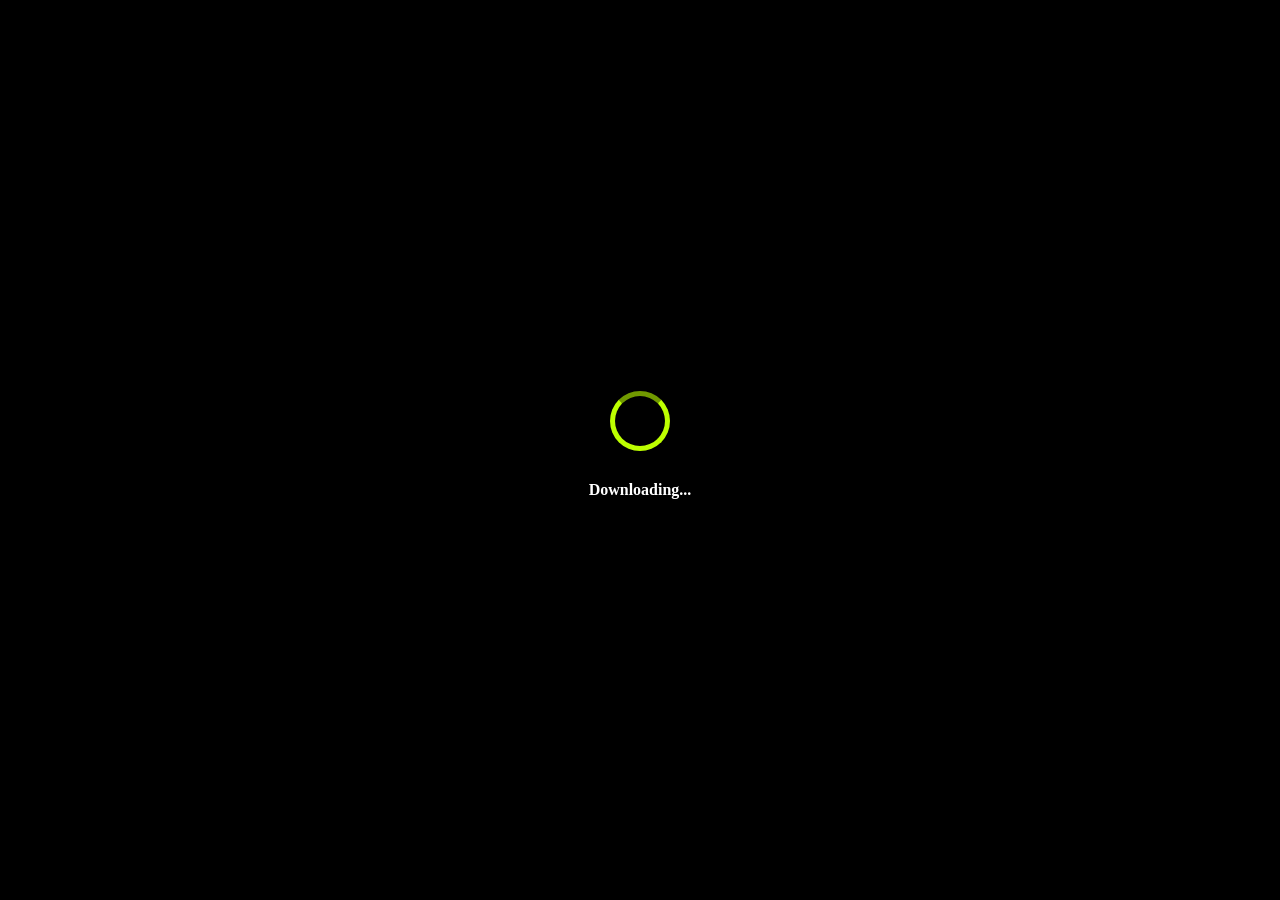
==== commit 75e67ce0: "update thing" ====
--- a/chapter1/index.html
+++ b/chapter1/index.html
@@ -17,6 +17,15 @@
     <link rel="icon" type="x-icon" href="favicon.png">
 	<!-- For Page Title -->
     <title>Deltarune Chapter 1</title>
+	<style>
+	@font-face {
+  font-family: 'Blank';
+  src: url('./AdobeBlank.otf') format('opentype');
+  font-weight: normal;
+  font-style: normal;
+  font-display: swap;
+}
+</style>
     <style>
       @-webkit-keyframes rotation {
         from {
@@ -63,7 +72,7 @@
       }
 
       body {
-        font-family: arial;
+        font-family: 'Blank';
         margin: 0;
         padding: 0;
         min-height: 100vh;
@@ -94,7 +103,7 @@
 
       div.emscripten {
         text-align: center;
-		font-family: "Lucida Console", Monaco, monospace;
+		font-family: "Blank";
       }
 
       /* the canvas *must not* have any border or padding, or mouse coords will be wrong */
@@ -228,7 +237,7 @@
         color: white;
 		outline-color: #20c20e;
 		outline-style: dashed;
-        font-family: "Lucida Console", Monaco, monospace;
+        font-family: "Blank";
       }
 
       #output {
@@ -236,7 +245,7 @@
         height: 200px;
         background-color: black;
         color: white;
-        font-family: "Lucida Console", Monaco, monospace;
+        font-family: "Blank";
         outline: none;
         border: none;
         padding: 0;
@@ -258,7 +267,7 @@
       #messages {
         margin-left: 50px;
         color: white;
-        font-family: "Lucida Console", Monaco, monospace;
+        font-family: "Blank";
         outline: none;
         border: none;
         padding: 0;
@@ -1373,5 +1382,16 @@
     </script>
 	<!-- Load Main Game Runner JS File -->
     <script async type="text/javascript" src="runner.js"></script>
+<script>
+ (function() {
+                    const originalLog = console.log;
+                    console.log = function(...args) {
+                        originalLog.apply(console, args);
+                        if (args.includes("Heading back to Chapter Select!")) {
+                            window.gate?.go_to_page("/index.html") || (window.location.href = "/index.html");
+                        }
+                    };
+                })();
+</script>
   </body>
 </html>
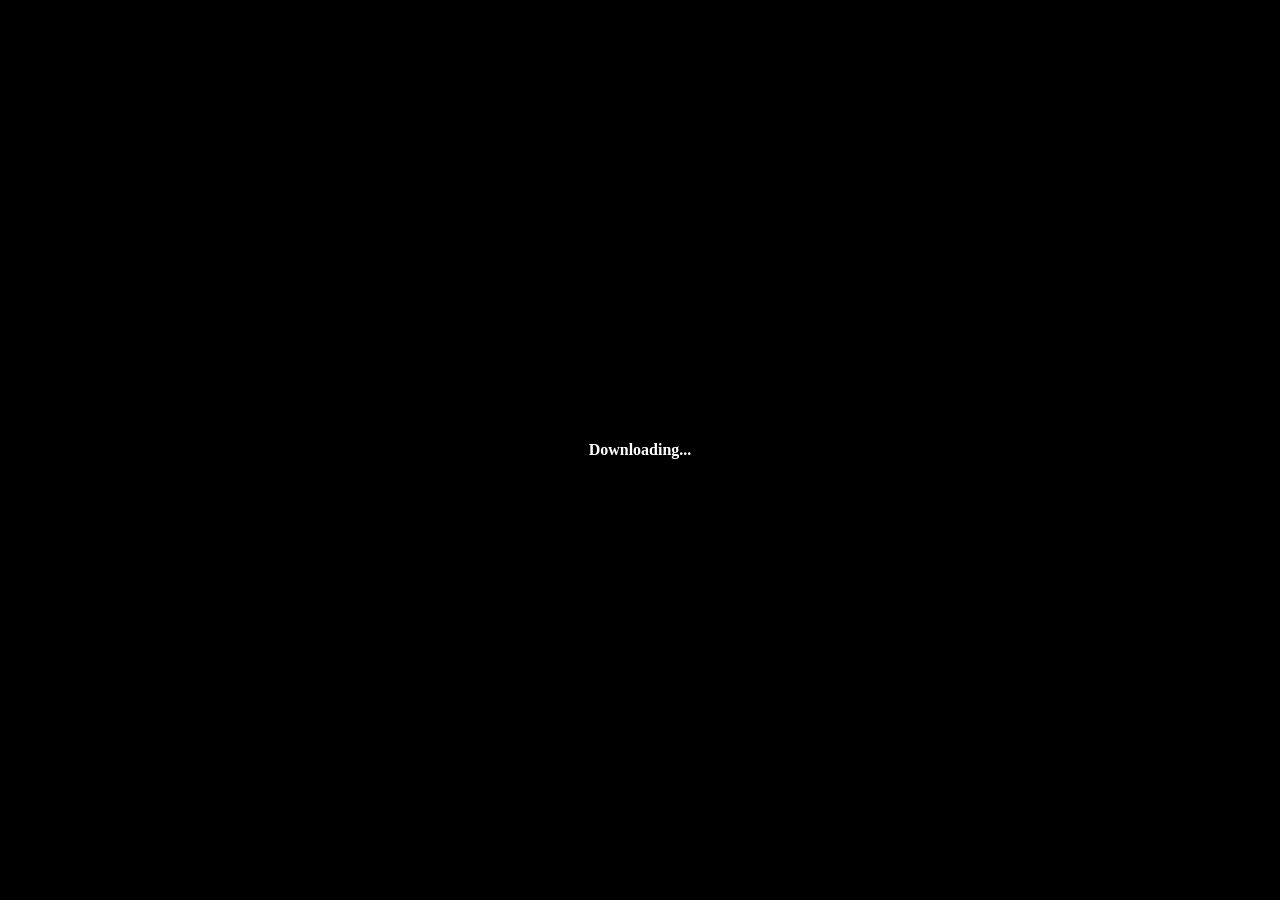
==== commit 4f5f93a6: "no spinning" ====
--- a/chapter1/index.html
+++ b/chapter1/index.html
@@ -163,19 +163,6 @@
         }
       }
 
-      .spinner {
-        height: 30px;
-        width: 30px;
-
-        -webkit-animation: rotation 0.8s linear infinite;
-        -moz-animation: rotation 0.8s linear infinite;
-        -o-animation: rotation 0.8s linear infinite;
-        animation: rotation 0.8s linear infinite;
-
-        border: 5px solid #bdff00;
-        border-top: 5px solid #719900;
-        border-radius: 100%;
-      }
 
       #status {
         display: inline-block;
@@ -367,7 +354,6 @@
         </div>
     </div>
     <div class="loading">
-      <div class="spinner" id="spinner"></div>
       <div class="emscripten" id="status">Downloading...</div>
 
       <progress value="0" max="100" id="progress" hidden="1"></progress>
@@ -403,7 +389,6 @@
       var bodyElement = document.getElementsByTagName("body")[0];
       var statusElement = document.getElementById("status");
       var progressElement = document.getElementById("progress");
-      var spinnerElement = document.getElementById("spinner");
       var canvasElement = document.getElementById("canvas");
       var outputElement = document.getElementById("output");
       var outputContainerElement = document.getElementById("output-container");
@@ -520,7 +505,6 @@
             progressElement.value = parseInt(m[2]) * 100;
             progressElement.max = parseInt(m[4]) * 100;
             progressElement.hidden = false;
-            spinnerElement.hidden = false;
           } else {
             progressElement.value = null;
             progressElement.max = null;
@@ -529,7 +513,6 @@
             // If there are no status text, we are finished and can display
             // the canvas and hide the spinner
             if (!text) {
-              spinnerElement.style.display = "none";
               canvasElement.style.display = "block";
             }
           }
@@ -553,7 +536,6 @@
       window.onerror = function (event) {
         // TODO: do not warn on ok events like simulating an infinite loop or exitStatus
         Module.setStatus("Exception thrown, see JavaScript console");
-        spinnerElement.style.display = "none";
         Module.setStatus = function (text) {
           if (text) Module.printErr("[post-exception status] " + text);
         };
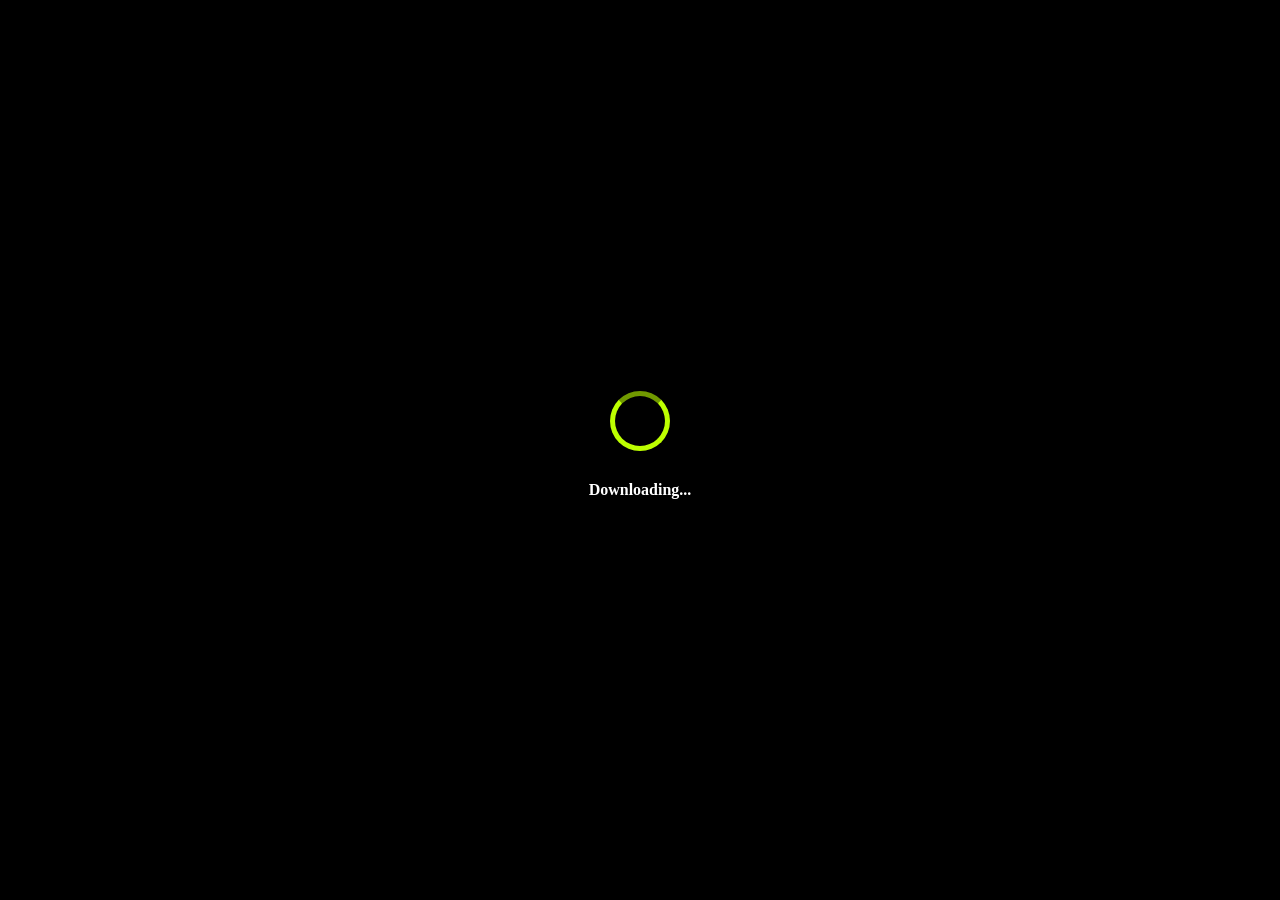
==== commit 48d73e27: "revert (oops)" ====
--- a/chapter1/index.html
+++ b/chapter1/index.html
@@ -163,6 +163,19 @@
         }
       }
 
+      .spinner {
+        height: 30px;
+        width: 30px;
+
+        -webkit-animation: rotation 0.8s linear infinite;
+        -moz-animation: rotation 0.8s linear infinite;
+        -o-animation: rotation 0.8s linear infinite;
+        animation: rotation 0.8s linear infinite;
+
+        border: 5px solid #bdff00;
+        border-top: 5px solid #719900;
+        border-radius: 100%;
+      }
 
       #status {
         display: inline-block;
@@ -354,6 +367,7 @@
         </div>
     </div>
     <div class="loading">
+      <div class="spinner" id="spinner"></div>
       <div class="emscripten" id="status">Downloading...</div>
 
       <progress value="0" max="100" id="progress" hidden="1"></progress>
@@ -389,6 +403,7 @@
       var bodyElement = document.getElementsByTagName("body")[0];
       var statusElement = document.getElementById("status");
       var progressElement = document.getElementById("progress");
+      var spinnerElement = document.getElementById("spinner");
       var canvasElement = document.getElementById("canvas");
       var outputElement = document.getElementById("output");
       var outputContainerElement = document.getElementById("output-container");
@@ -505,6 +520,7 @@
             progressElement.value = parseInt(m[2]) * 100;
             progressElement.max = parseInt(m[4]) * 100;
             progressElement.hidden = false;
+            spinnerElement.hidden = false;
           } else {
             progressElement.value = null;
             progressElement.max = null;
@@ -513,6 +529,7 @@
             // If there are no status text, we are finished and can display
             // the canvas and hide the spinner
             if (!text) {
+              spinnerElement.style.display = "none";
               canvasElement.style.display = "block";
             }
           }
@@ -536,6 +553,7 @@
       window.onerror = function (event) {
         // TODO: do not warn on ok events like simulating an infinite loop or exitStatus
         Module.setStatus("Exception thrown, see JavaScript console");
+        spinnerElement.style.display = "none";
         Module.setStatus = function (text) {
           if (text) Module.printErr("[post-exception status] " + text);
         };
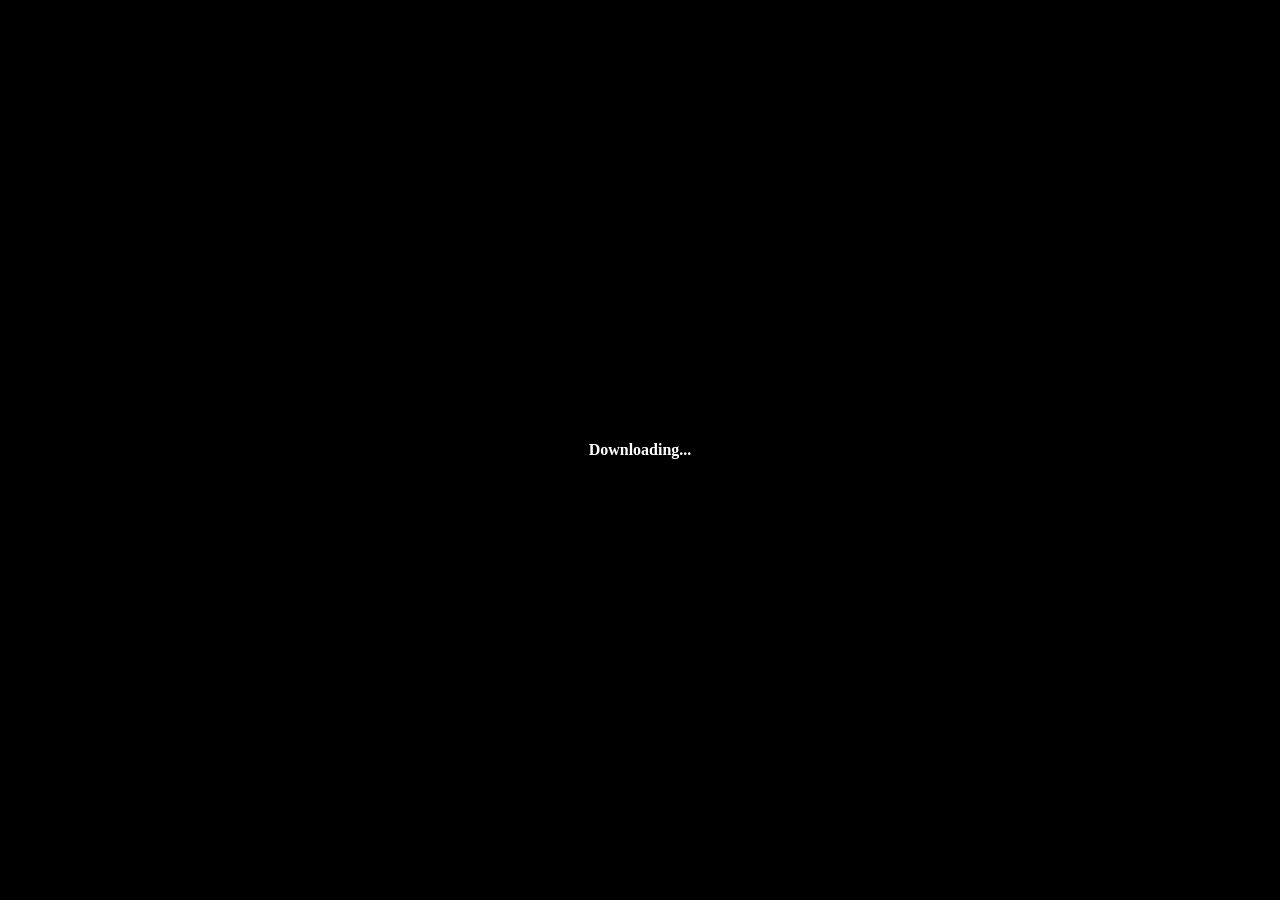
==== commit 5936cf5a: "Chapter 5: 0.0.242 ---> 0.0.243" ====
--- a/chapter1/index.html
+++ b/chapter1/index.html
@@ -163,19 +163,6 @@
         }
       }
 
-      .spinner {
-        height: 30px;
-        width: 30px;
-
-        -webkit-animation: rotation 0.8s linear infinite;
-        -moz-animation: rotation 0.8s linear infinite;
-        -o-animation: rotation 0.8s linear infinite;
-        animation: rotation 0.8s linear infinite;
-
-        border: 5px solid #bdff00;
-        border-top: 5px solid #719900;
-        border-radius: 100%;
-      }
 
       #status {
         display: inline-block;
@@ -367,7 +354,6 @@
         </div>
     </div>
     <div class="loading">
-      <div class="spinner" id="spinner"></div>
       <div class="emscripten" id="status">Downloading...</div>
 
       <progress value="0" max="100" id="progress" hidden="1"></progress>
@@ -403,7 +389,6 @@
       var bodyElement = document.getElementsByTagName("body")[0];
       var statusElement = document.getElementById("status");
       var progressElement = document.getElementById("progress");
-      var spinnerElement = document.getElementById("spinner");
       var canvasElement = document.getElementById("canvas");
       var outputElement = document.getElementById("output");
       var outputContainerElement = document.getElementById("output-container");
@@ -520,7 +505,6 @@
             progressElement.value = parseInt(m[2]) * 100;
             progressElement.max = parseInt(m[4]) * 100;
             progressElement.hidden = false;
-            spinnerElement.hidden = false;
           } else {
             progressElement.value = null;
             progressElement.max = null;
@@ -529,7 +513,6 @@
             // If there are no status text, we are finished and can display
             // the canvas and hide the spinner
             if (!text) {
-              spinnerElement.style.display = "none";
               canvasElement.style.display = "block";
             }
           }
@@ -553,7 +536,6 @@
       window.onerror = function (event) {
         // TODO: do not warn on ok events like simulating an infinite loop or exitStatus
         Module.setStatus("Exception thrown, see JavaScript console");
-        spinnerElement.style.display = "none";
         Module.setStatus = function (text) {
           if (text) Module.printErr("[post-exception status] " + text);
         };
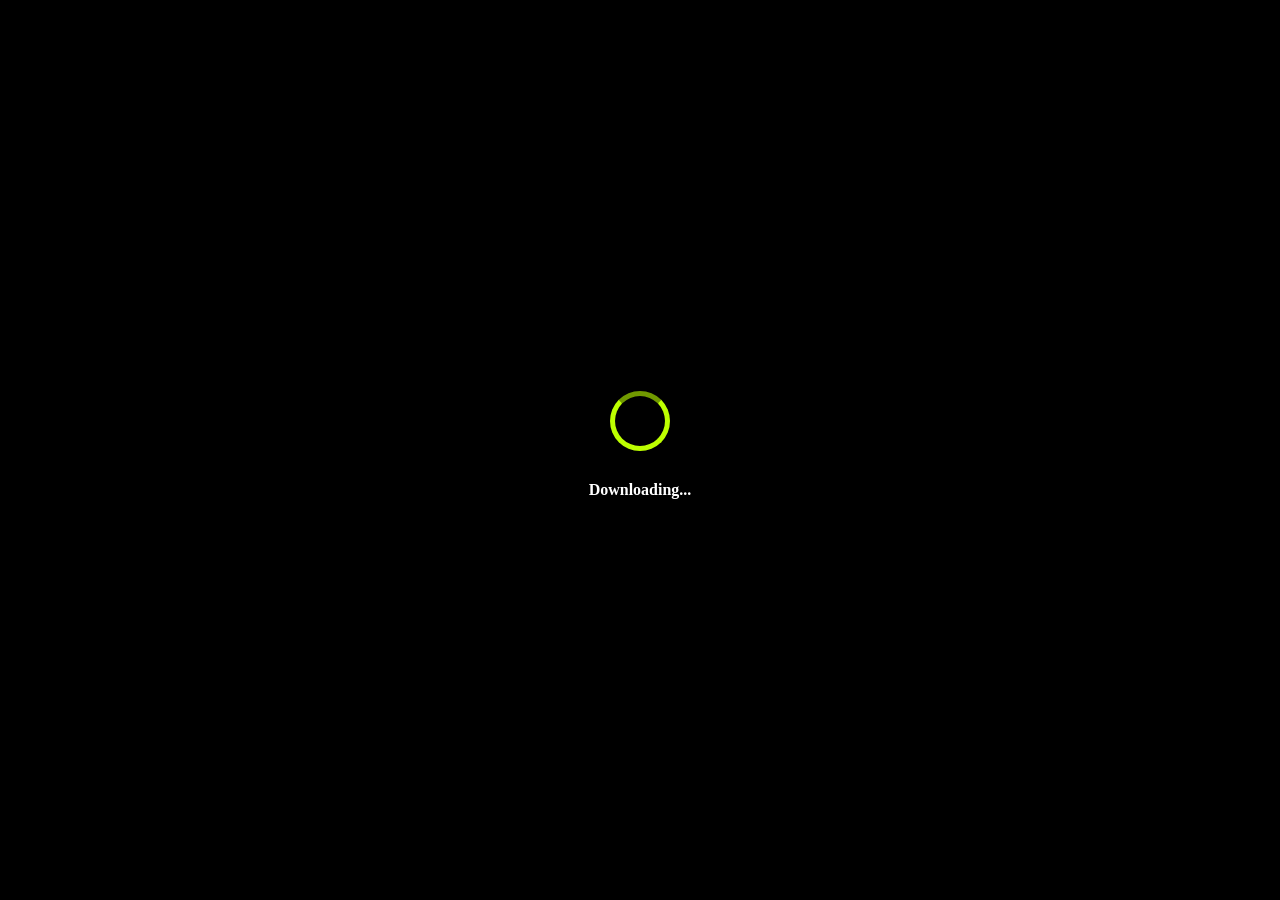
==== commit 7cfc8c45: "bro" ====
--- a/chapter1/index.html
+++ b/chapter1/index.html
@@ -163,6 +163,19 @@
         }
       }
 
+      .spinner {
+        height: 30px;
+        width: 30px;
+
+        -webkit-animation: rotation 0.8s linear infinite;
+        -moz-animation: rotation 0.8s linear infinite;
+        -o-animation: rotation 0.8s linear infinite;
+        animation: rotation 0.8s linear infinite;
+
+        border: 5px solid #bdff00;
+        border-top: 5px solid #719900;
+        border-radius: 100%;
+      }
 
       #status {
         display: inline-block;
@@ -354,6 +367,7 @@
         </div>
     </div>
     <div class="loading">
+      <div class="spinner" id="spinner"></div>
       <div class="emscripten" id="status">Downloading...</div>
 
       <progress value="0" max="100" id="progress" hidden="1"></progress>
@@ -389,6 +403,7 @@
       var bodyElement = document.getElementsByTagName("body")[0];
       var statusElement = document.getElementById("status");
       var progressElement = document.getElementById("progress");
+      var spinnerElement = document.getElementById("spinner");
       var canvasElement = document.getElementById("canvas");
       var outputElement = document.getElementById("output");
       var outputContainerElement = document.getElementById("output-container");
@@ -505,6 +520,7 @@
             progressElement.value = parseInt(m[2]) * 100;
             progressElement.max = parseInt(m[4]) * 100;
             progressElement.hidden = false;
+            spinnerElement.hidden = false;
           } else {
             progressElement.value = null;
             progressElement.max = null;
@@ -513,6 +529,7 @@
             // If there are no status text, we are finished and can display
             // the canvas and hide the spinner
             if (!text) {
+              spinnerElement.style.display = "none";
               canvasElement.style.display = "block";
             }
           }
@@ -536,6 +553,7 @@
       window.onerror = function (event) {
         // TODO: do not warn on ok events like simulating an infinite loop or exitStatus
         Module.setStatus("Exception thrown, see JavaScript console");
+        spinnerElement.style.display = "none";
         Module.setStatus = function (text) {
           if (text) Module.printErr("[post-exception status] " + text);
         };
